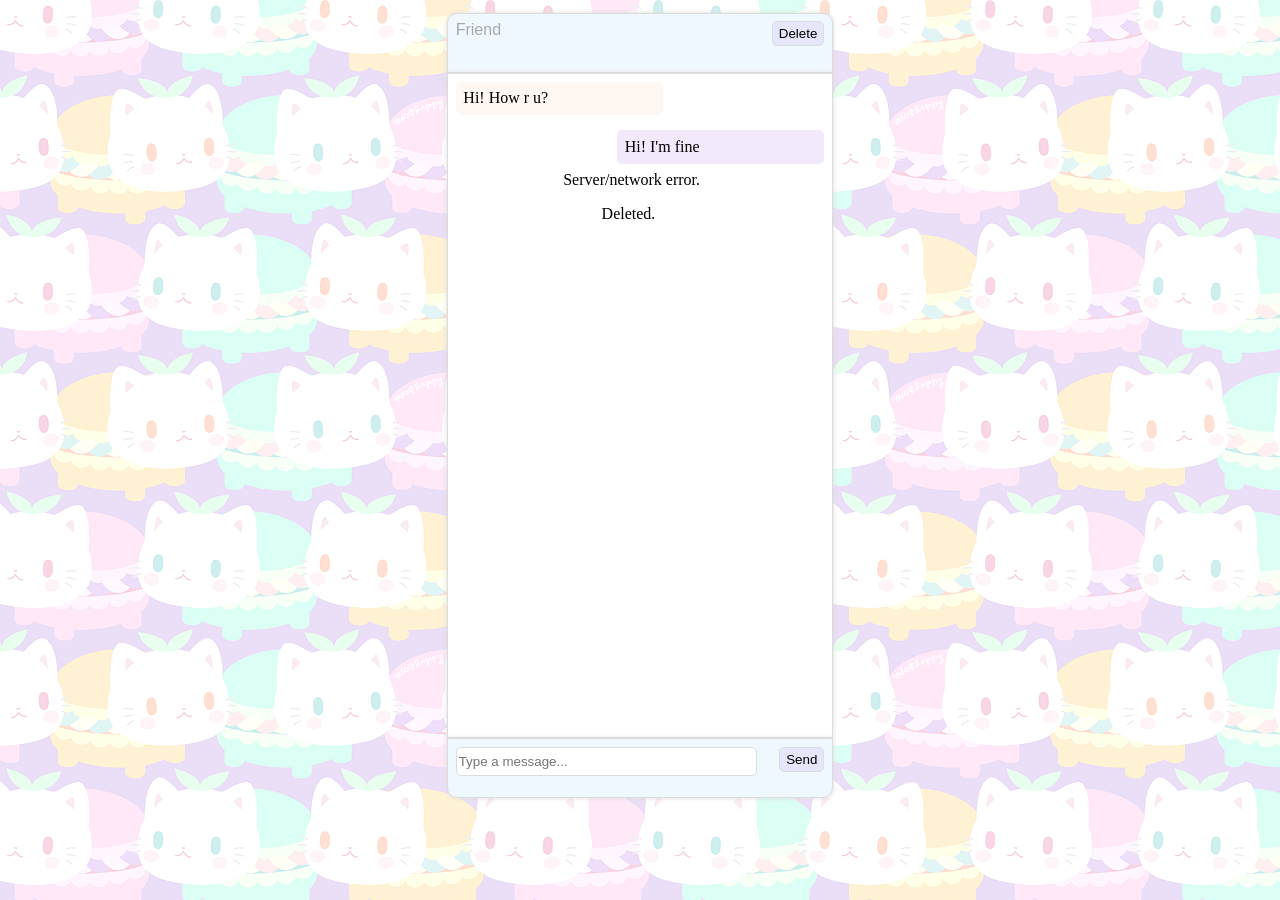
==== UI/homepage.html @ fa1a764f "Added html & css" ====
<!DOCTYPE html>
<html lang="en">
<head>
    <meta charset="UTF-8">
    <title>Chat</title>
    <link rel="stylesheet" type="text/css" href="style.css" />
</head>
<body >
    <div id="header">
        <div class="up">
            <div class="friend">
                Friend
                <button id="deletebutton" type="button" class="button">Delete</button>
            </div>
        </div>
    </div>
    <div id="chat">
        <div class="you">
            Hi! How r u?
        </div>
        <div class="me">
            Hi! I'm fine
        </div>

        <div class="error">
            Server/network error.
        </div>
        <div class="delete">
            Deleted.
        </div>
    </div>
    <div id="footer">
        <div class="send">
            <input id="message" type="text" class="mestext" placeholder="Type a message...">
            <button id="sendbutton" type="button" class="button">Send</button>
        </div>
    </div>
</body>
</html>
---- UI/style.css ----
html, body {
    height: 96%;
    background: url("meow.png");
    overflow: hidden;
    margin: auto;
}



#header {
    margin: auto;
    margin-top: 1%;
    height: 7%;
    width: 30%;
    background-color: aliceblue;
    border: 1px gainsboro solid;
    border-top-left-radius: 10px;
    border-top-right-radius: 10px;
    box-shadow: 0 0 5px gainsboro;
}

#header .friend {
    font-size: medium;
    padding: 2%;
    color: darkgrey;
    font-family:  Arial;
}

#header #deletebutton {
    border: 1px gainsboro solid;
    border-radius: 5px;
    background-color: lavender;
    height: 25px;
    text-shadow: lightgray;
    font-family:  Arial;
    float: right;
}

#header #deletebutton:focus {
    outline: 0;
}

#header #deletebutton:active {
    background: #E1B5FF;
}

#footer {
    margin: auto;
    margin-bottom: 4%;
    padding: 0;
    height: 7%;
    width: 30%;
    background-color: aliceblue;
    border: 1px gainsboro solid;
    border-bottom-left-radius: 10px;
    border-bottom-right-radius: 10px;
    box-shadow: 0 0 5px gainsboro;
}

#footer .send {
    padding-bottom: 2%;
    padding-top: 2%;
    padding-left: 2%;
    padding-right: 2%;
}

#footer #message {
    width: 80%;
    border: 1px gainsboro solid;
    border-radius: 5px;
    height: 25px;
    font-style: normal;
    font-family: Arial;
}


#footer #sendbutton {
    border: 1px gainsboro solid;
    border-radius: 5px;
    background-color: lavender;
    height: 25px;
    text-shadow: lightgray;
    font-family:  Arial;
    float: right;
}
#footer #sendbutton:focus {
    outline: 0;
}

#footer #sendbutton:active {
    background: #E1B5FF;
}

#chat {
    margin: auto;
    overflow-y: scroll;
    width: 30%;
    height: 80%;
    background-color: white;
    border: 1px gainsboro solid;
    box-shadow: 0 0 5px gainsboro;
}
 .you {
    width: 50%;
    background-color: #FFF7F2;
    padding: 2%;
     float: left;
     margin: 2%;
     border-radius: 5px;
}

 .you:active{
    background-color: #ffd8bf;
 }


 .me {
     width: 50%;
     background-color:#F3E9FC;
     padding: 2%;
     float: right;
     margin: 2%;
     border-radius: 5px;
 }

 .me:active {
     background-color: #DBBCF6;
 }

.error {
    width: 40%;
    padding: 2%;
    margin: auto;
}

.delete {
    width: 20%;
    padding: 2%;
    margin: auto;
}
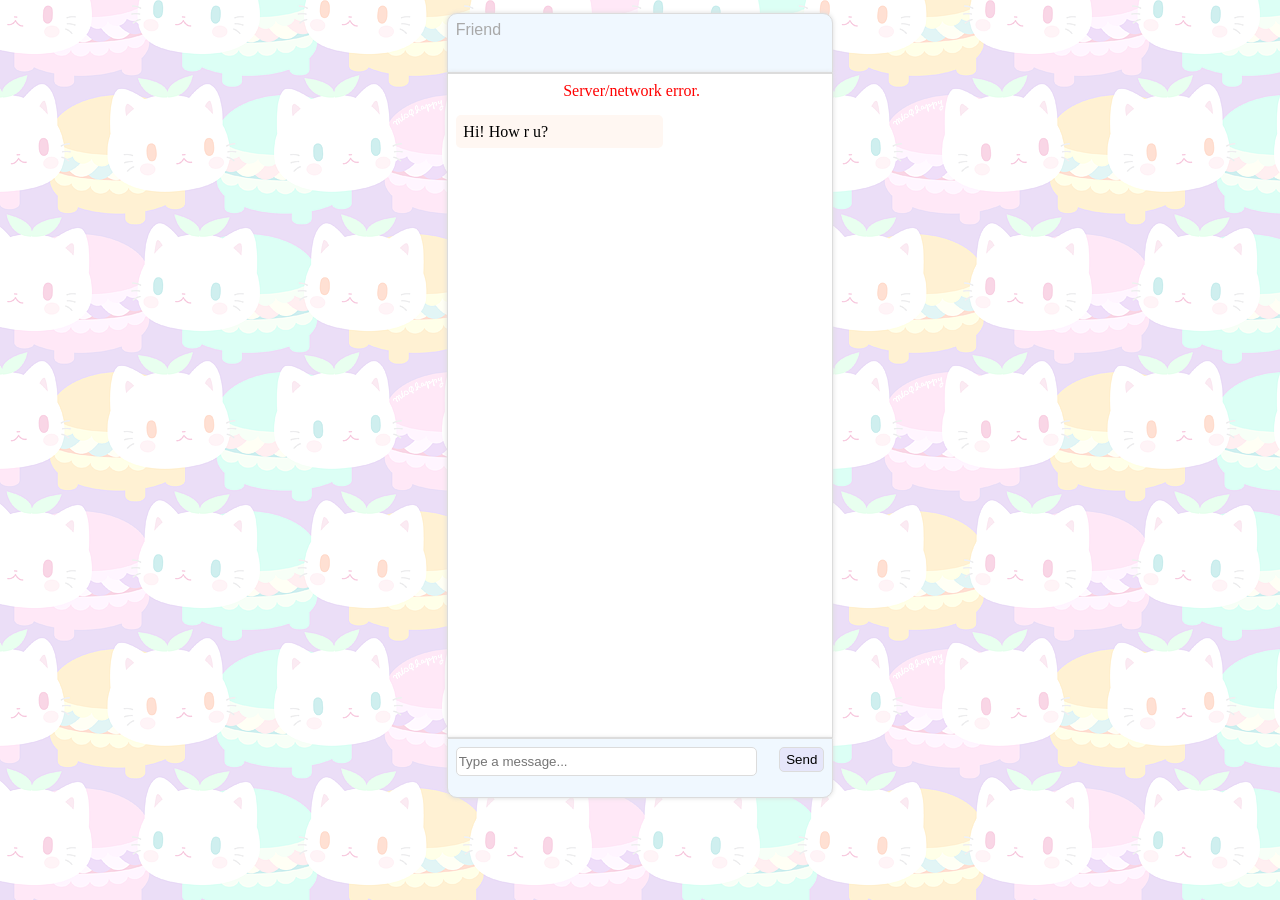
==== commit 8e37d909: "Updated" ====
--- a/UI/homepage.html
+++ b/UI/homepage.html
@@ -3,37 +3,39 @@
 <head>
     <meta charset="UTF-8">
     <title>Chat</title>
-    <link rel="stylesheet" type="text/css" href="style.css" />
+    <link rel="stylesheet" type="text/css" href="style.css"/>
+
+    <script src="scripts.js"></script>
 </head>
-<body >
-    <div id="header">
-        <div class="up">
-            <div class="friend">
-                Friend
-                <button id="deletebutton" type="button" class="button">Delete</button>
-            </div>
+<body>
+<div id="header">
+    <div class="up">
+        <div class="friend">
+            Friend
+            <button id="deletebutton" onclick="deleted()" type="button" class="button">Delete</button>
         </div>
     </div>
-    <div id="chat">
-        <div class="you">
-            Hi! How r u?
-        </div>
-        <div class="me">
-            Hi! I'm fine
-        </div>
-
-        <div class="error">
-            Server/network error.
-        </div>
-        <div class="delete">
-            Deleted.
-        </div>
+</div>
+<div id="chat">
+    <div class="error">
+        Server/network error.
     </div>
-    <div id="footer">
-        <div class="send">
-            <input id="message" type="text" class="mestext" placeholder="Type a message...">
-            <button id="sendbutton" type="button" class="button">Send</button>
-        </div>
+      <div class="you">
+          Hi! How r u?
+      </div>
+     <!--  MESSAGE HTML TEMPLATES
+      <div class="me">
+          Hi! I'm fine
+      </div>
+      <div class="delete">
+          Deleted.
+      </div> -->
+</div>
+<div id="footer">
+    <div class="send">
+        <input id="message" type="text" class="mestext" placeholder="Type a message...">
+        <button id="sendbutton" onclick="send()" type="button" class="button">Send</button>
     </div>
+</div>
 </body>
 </html>
--- a/UI/style.css
+++ b/UI/style.css
@@ -4,8 +4,6 @@
     overflow: hidden;
     margin: auto;
 }
-
-
 
 #header {
     margin: auto;
@@ -23,7 +21,7 @@
     font-size: medium;
     padding: 2%;
     color: darkgrey;
-    font-family:  Arial;
+    font-family: Arial;
 }
 
 #header #deletebutton {
@@ -32,7 +30,7 @@
     background-color: lavender;
     height: 25px;
     text-shadow: lightgray;
-    font-family:  Arial;
+    font-family: Arial;
     float: right;
 }
 
@@ -40,7 +38,7 @@
     outline: 0;
 }
 
-#header #deletebutton:active {
+#header #deletebutton .choose {
     background: #E1B5FF;
 }
 
@@ -73,16 +71,16 @@
     font-family: Arial;
 }
 
-
 #footer #sendbutton {
     border: 1px gainsboro solid;
     border-radius: 5px;
     background-color: lavender;
     height: 25px;
     text-shadow: lightgray;
-    font-family:  Arial;
+    font-family: Arial;
     float: right;
 }
+
 #footer #sendbutton:focus {
     outline: 0;
 }
@@ -100,41 +98,52 @@
     border: 1px gainsboro solid;
     box-shadow: 0 0 5px gainsboro;
 }
- .you {
+
+.you {
     width: 50%;
     background-color: #FFF7F2;
     padding: 2%;
-     float: left;
-     margin: 2%;
-     border-radius: 5px;
+    float: left;
+    margin: 2%;
+    border-radius: 5px;
+    word-wrap: break-word;
 }
 
- .you:active{
+.you:active {
     background-color: #ffd8bf;
- }
+}
 
+.me {
+    width: 50%;
+    background-color: #F3E9FC;
+    padding: 2%;
+    float: right;
+    margin: 2%;
+    border-radius: 5px;
+    word-wrap: break-word;
+}
 
- .me {
-     width: 50%;
-     background-color:#F3E9FC;
-     padding: 2%;
-     float: right;
-     margin: 2%;
-     border-radius: 5px;
- }
+.me:active {
+    background-color: #DBBCF6;
+}
 
- .me:active {
-     background-color: #DBBCF6;
- }
+.choose {
+    background-color: #DBBCF6;
+}
 
 .error {
     width: 40%;
     padding: 2%;
     margin: auto;
+    color: red;
 }
 
 .delete {
     width: 20%;
     padding: 2%;
     margin: auto;
+}
+
+#deletebutton {
+    visibility: hidden;
 }
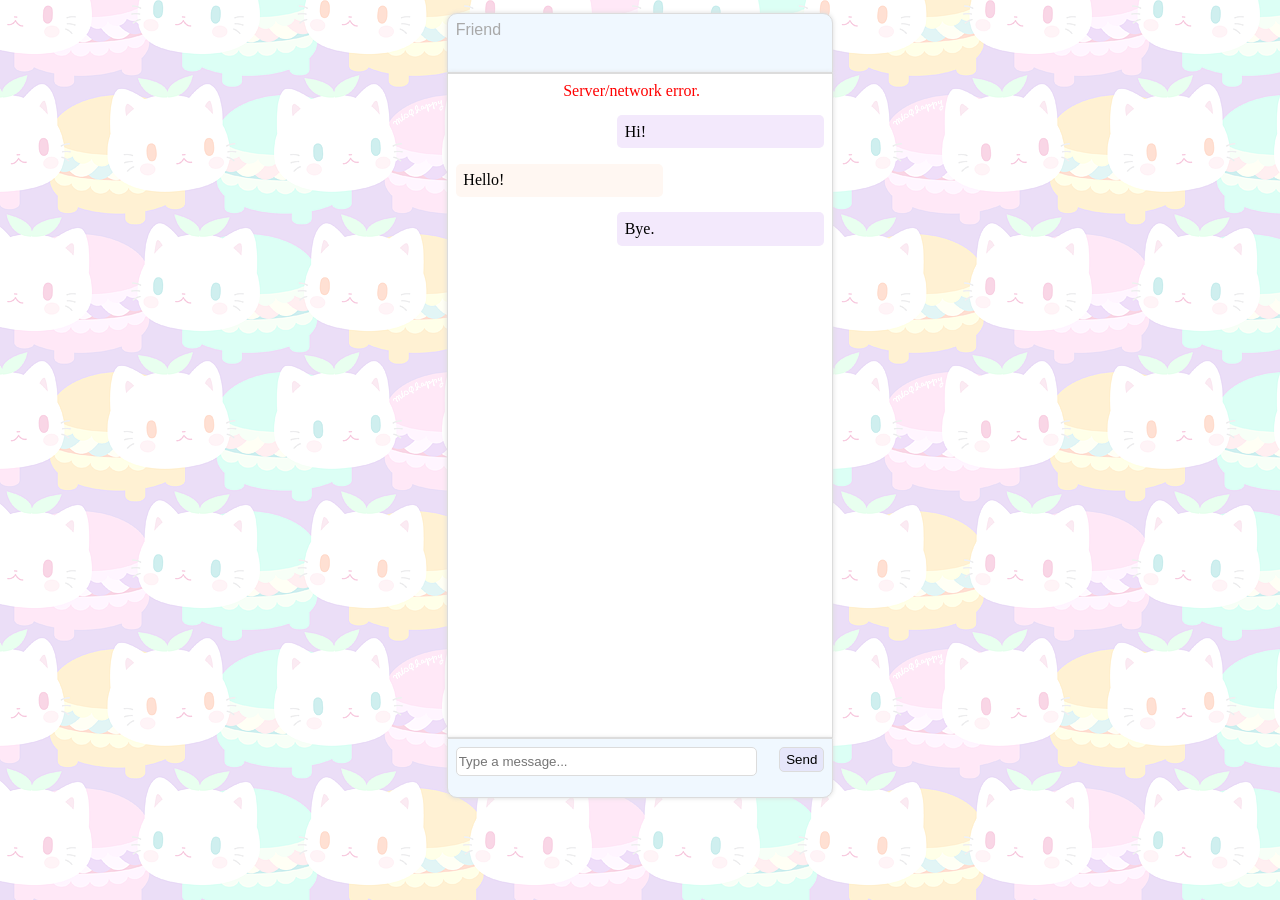
==== commit 88b5c69d: "Update js & html" ====
--- a/UI/homepage.html
+++ b/UI/homepage.html
@@ -7,7 +7,7 @@
 
     <script src="scripts.js"></script>
 </head>
-<body>
+<body onload="run()">
 <div id="header">
     <div class="up">
         <div class="friend">
@@ -20,13 +20,14 @@
     <div class="error">
         Server/network error.
     </div>
+     <!--  MESSAGE HTML TEMPLATES
       <div class="you">
           Hi! How r u?
       </div>
-     <!--  MESSAGE HTML TEMPLATES
       <div class="me">
           Hi! I'm fine
       </div>
+
       <div class="delete">
           Deleted.
       </div> -->
